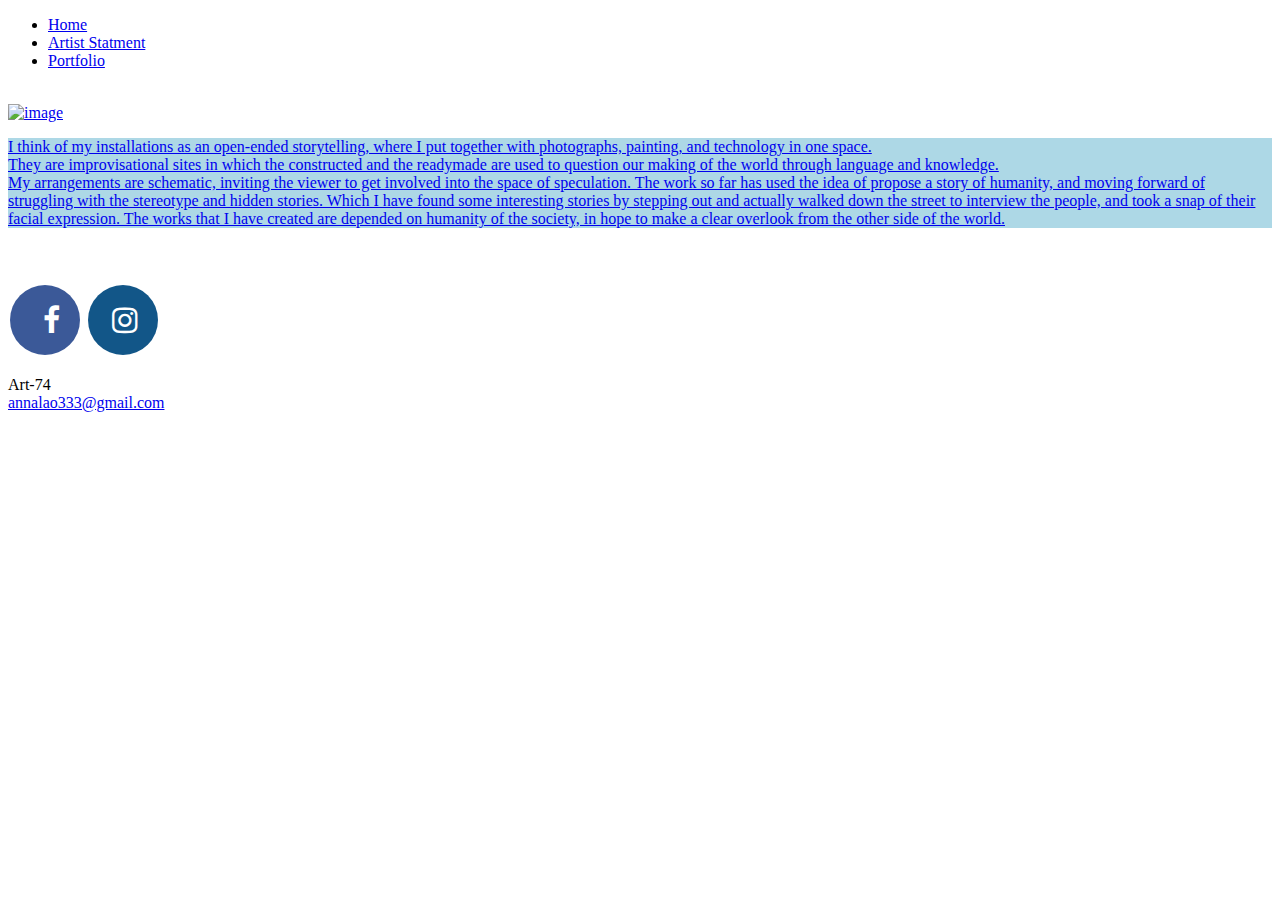
==== index1.html @ f4de9326 "First Commit to server" ====
<!DOCTYPE html>
<html>
<body">
<head>
	<link rel="stylesheet" type="text/css" href="css/style.css">
    <link href="https://fonts.googleapis.com/css?family=Pattaya" rel="stylesheet">
	<link href="https://fonts.googleapis.com/css?family=Source+Sans+Pro" rel="stylesheet">
	<link rel="stylesheet" href="https://cdnjs.cloudflare.com/ajax/libs/font-awesome/4.7.0/css/font-awesome.min.css">
	<title>Hello World</title>
<meta name="viewport" content="width=device-width, initial-scale=1">
<link rel="stylesheet" href="https://cdnjs.cloudflare.com/ajax/libs/font-awesome/4.7.0/css/font-awesome.min.css">
<style>

.fa {
  padding: 20px;
  font-size: 30px;
  width: 30px;
  text-align: right;
  text-decoration: none;
  margin: 5px 2px;
  border-radius: 50%;
}

.fa:hover {
    opacity: 0.7;
}

.fa-facebook {
  background: #3B5998;
  color: white;
}
.fa-instagram {
  background: #125688;
  color: white;

  ul {
	margin: 10px auto;
	margin-top:30px;
	text-align: center;
	font-family: 'Pattaya', sans-serif;
	color: black;


}

.font-family:'Source Sans Pro', sans-serif;
}

}
</style>


</head>

<body>

		
<div class="container">

	<ul>
		<li><a href="index.html">Home</a></li>
		<li><a href="index1.html">Artist Statment</li>
		<li><a href="index2.html">Portfolio</li>
	
	</ul>



	<br>
<img src="https://i.imgur.com/Qbi3G2J.jpg" alt="image" height="400" width="600">


<div style="background-color: lightblue">



<p> I think of my installations as an open-ended storytelling, where I put together with photographs, painting, and technology in one space.
<br>
 They are improvisational sites in which the constructed and the readymade are used to question our making of the world through language and knowledge.
<br>
My arrangements are schematic, inviting the viewer to get involved into the space of speculation. 
The work so far has used the idea of propose a story of humanity, and moving forward of struggling with the stereotype and hidden stories. Which I have found some interesting stories by stepping out and actually walked down the street to interview the people, and took a snap of their facial expression. The works that I have created are depended on humanity of the society, in hope to make a clear overlook from the other side of the world.  

</p>



</div>


	</p>

<br>
<br>

<a href="https://www.facebook.com/anna.lao.50" class="fa fa-facebook"></a>
<a href="https://www.instagram.com/anna_na_lao/" class="fa fa-instagram"></a> 
<p></p>
<div class = "footer">Art-74<br><a href="mailto:annalao333@gmail.com">annalao333@gmail.com</a>  </div>




</body>
</html>
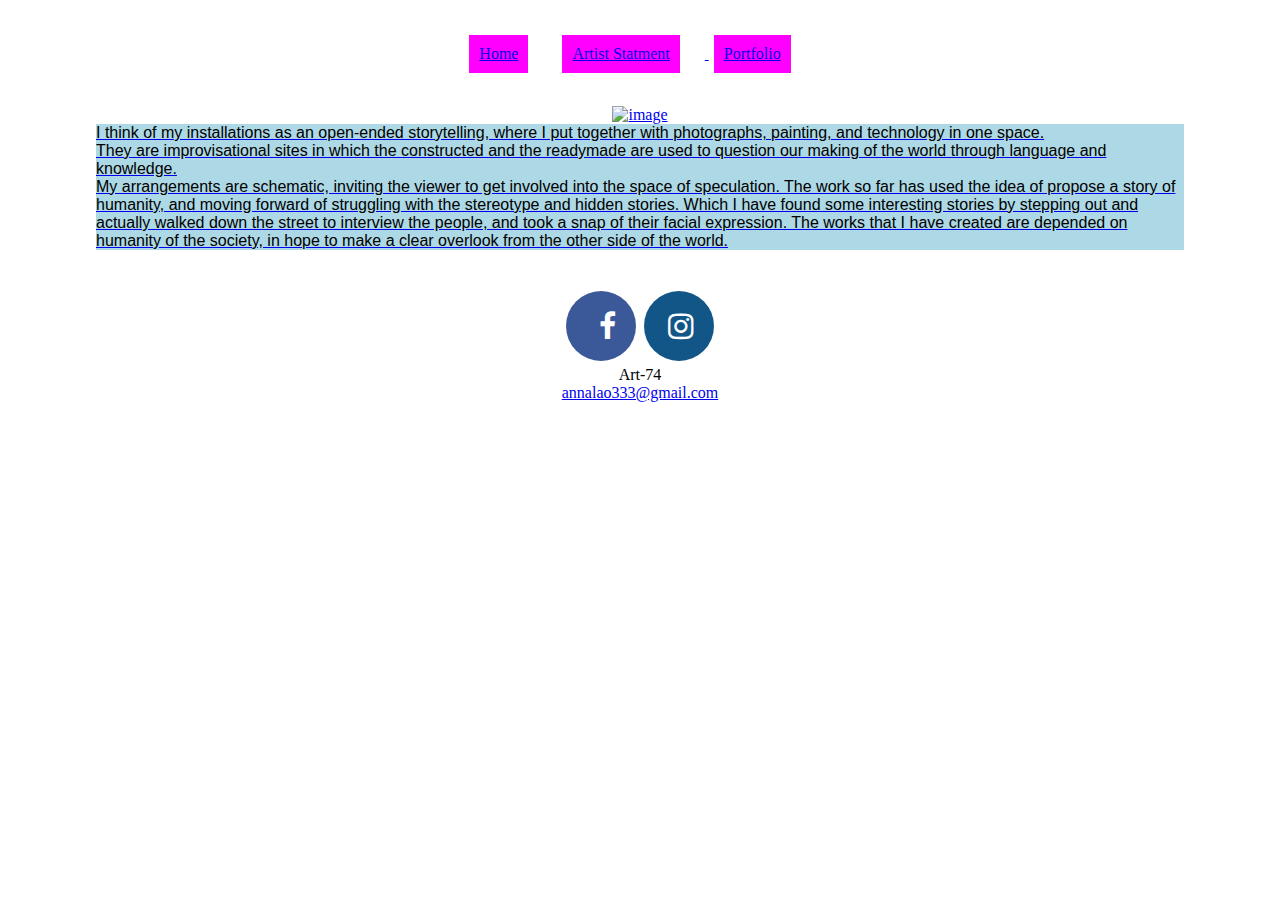
==== commit 13364029: "Second Commit" ====
--- a/index1.html
+++ b/index1.html
@@ -2,7 +2,7 @@
 <html>
 <body">
 <head>
-	<link rel="stylesheet" type="text/css" href="css/style.css">
+	<link rel="stylesheet" type="text/css" href="style.css">
     <link href="https://fonts.googleapis.com/css?family=Pattaya" rel="stylesheet">
 	<link href="https://fonts.googleapis.com/css?family=Source+Sans+Pro" rel="stylesheet">
 	<link rel="stylesheet" href="https://cdnjs.cloudflare.com/ajax/libs/font-awesome/4.7.0/css/font-awesome.min.css">
--- a/style.css
+++ b/style.css
@@ -0,0 +1,55 @@
+* {
+	margin:0;
+	padding:0;
+}
+
+body {
+	background-image: url("http://www.printawallpaper.com/upload/designs/Marble_Texture_dn.jpg");
+}
+
+#sketch {
+	width: 100%;
+	height: 45vh;
+
+}
+
+.container {
+	margin: 0px auto;
+	text-align: center;
+	width:85%;
+}
+
+ul {
+	margin: 10px auto;
+	margin-top:30px;
+	text-align: center;
+	font-family: 'Pacifico', cursive;
+
+}
+
+ul li {
+	background-color: magenta;
+	display: inline-block;
+	margin-right:20px;
+	padding:10px;
+	border: 5px solid white;
+	color: black;
+
+}
+
+h3 {
+	text-align: left;
+	font-size: 45px;
+	padding-bottom:20px;
+	font-family: 'Montserrat', sans-serif;
+	color:black;
+
+}
+
+p {
+	text-align: left;
+	font-family: 'Montserrat', sans-serif;
+	color: black 
+  
+    ;
+}